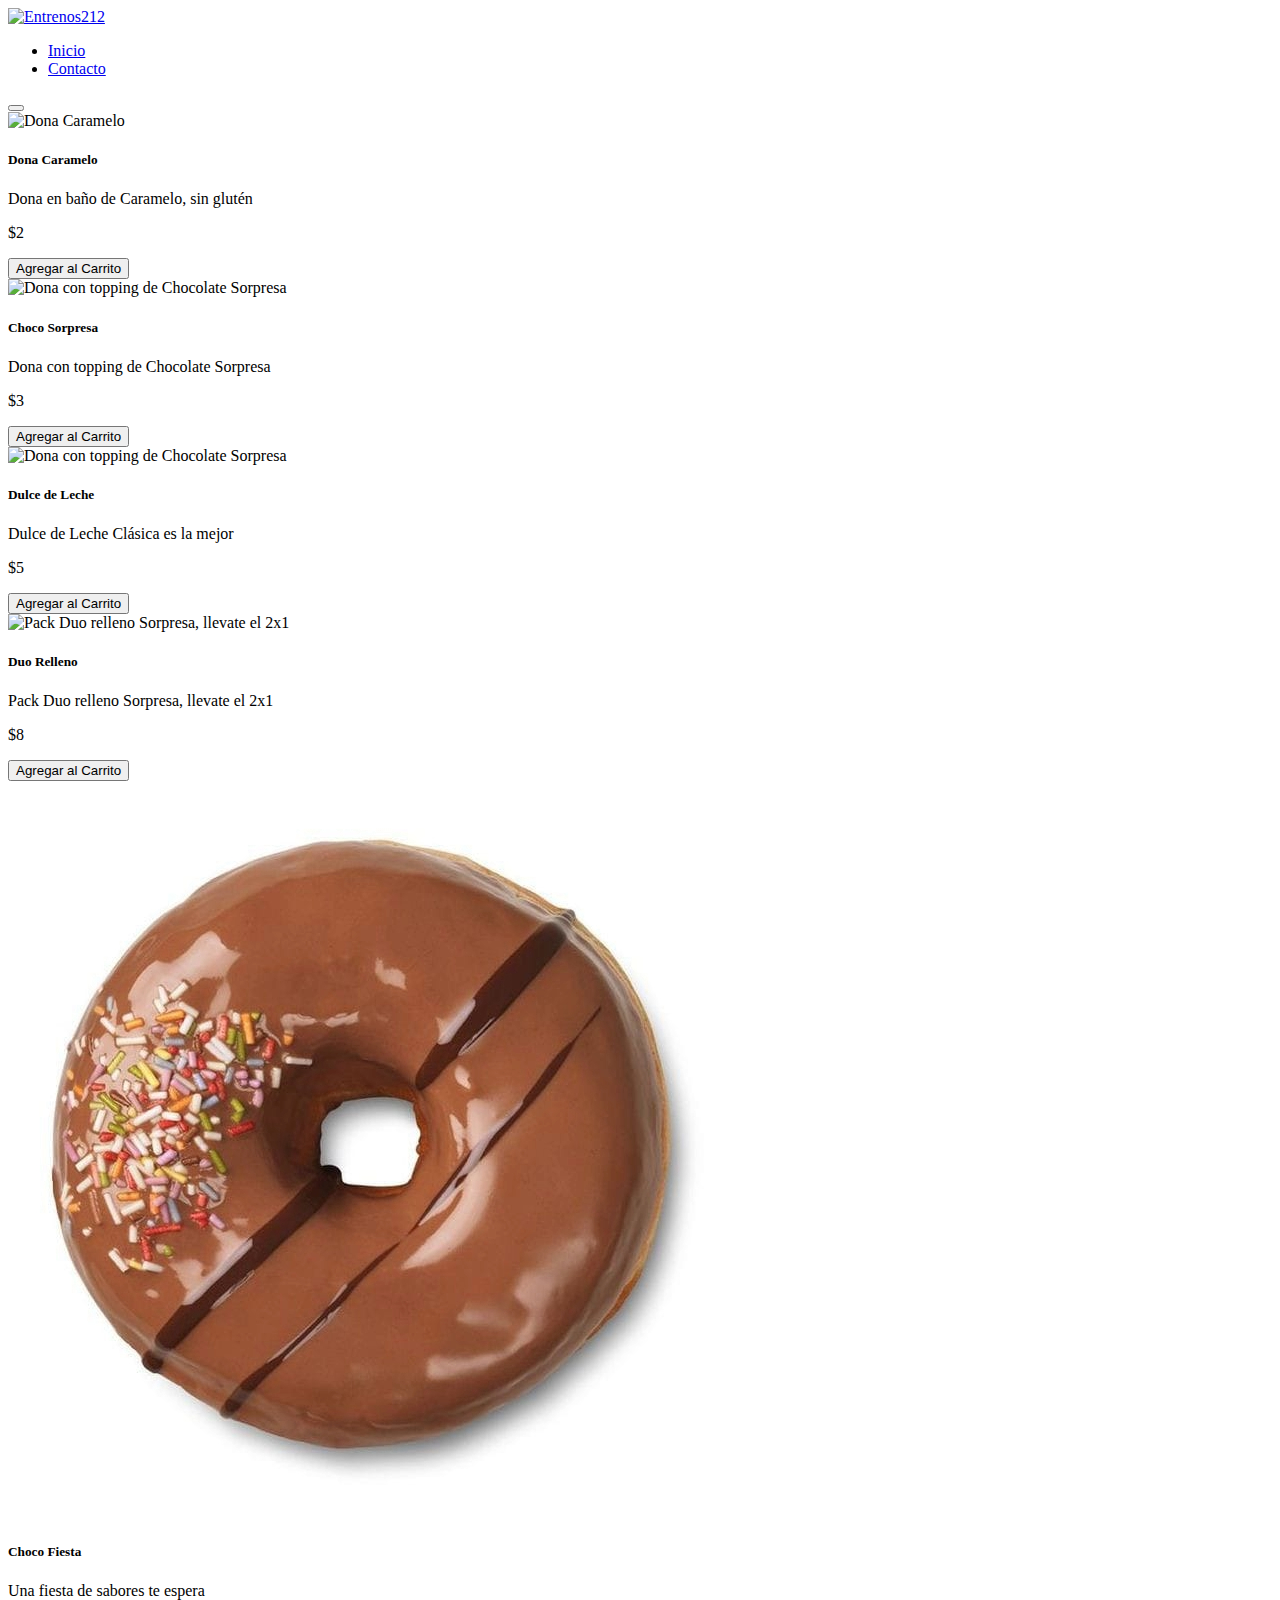
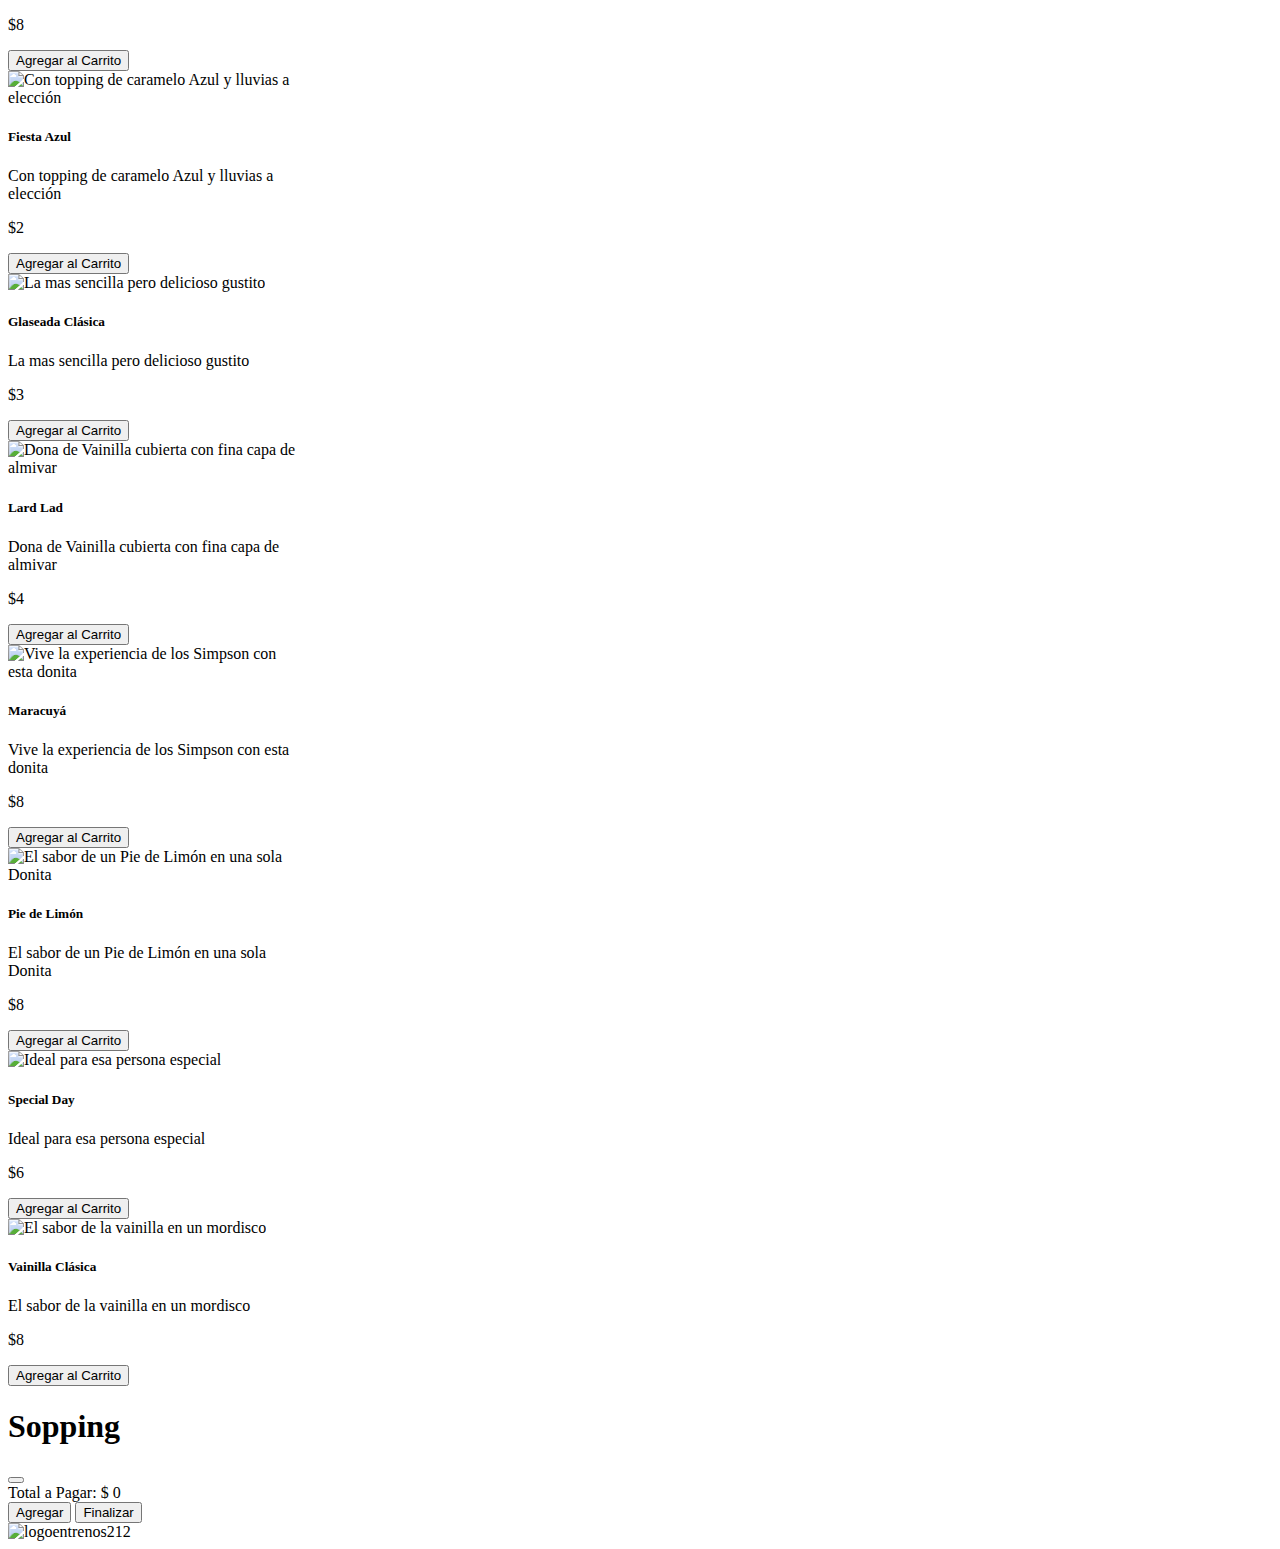
==== index.html @ 99b29cb0 "Pre entrega 3" ====
<!DOCTYPE html>
<html lang="en">

<head>
    <meta charset="UTF-8">
    <meta name="viewport" content="width=device-width, initial-scale=1.0">
    <link href="https://cdn.jsdelivr.net/npm/bootstrap@5.3.1/dist/css/bootstrap.min.css" rel="stylesheet"
        integrity="sha384-4bw+/aepP/YC94hEpVNVgiZdgIC5+VKNBQNGCHeKRQN+PtmoHDEXuppvnDJzQIu9" crossorigin="anonymous">
    <link rel="stylesheet" href="https://cdnjs.cloudflare.com/ajax/libs/font-awesome/6.4.2/css/all.min.css"
        integrity="sha512-z3gLpd7yknf1YoNbCzqRKc4qyor8gaKU1qmn+CShxbuBusANI9QpRohGBreCFkKxLhei6S9CQXFEbbKuqLg0DA=="
        crossorigin="anonymous" referrerpolicy="no-referrer" />
    <link rel="stylesheet" href="css/styles.css">
    <title>Entrenos212</title>
</head>

<body>
    <header>
        <link href="https://fonts.googleapis.com/css2?family=Montserrat:wght@100;200;400&display=swap" rel="stylesheet">
        <nav class="navbar-expand-xl ">
        <nav class="navbar navbar-dark bg-dark">
            <div class="container" id="menu">
                <a class="navbar-brand" href="index.html">
                    <img src="img/logoentrenos212.png" alt="Entrenos212" width="200">
                </a>
                <ul class="navegacion">
                    <li class="nav-item">
                        <a class="nav-link active" aria-current="page" href="index.html">Inicio</a>
                    </li>
                    <li class="nav-item">
                        <a class="nav-link" href="pages/contacto.html">Contacto</a>
                    </li>
                </ul>
                
                <button type="button" class="btn btn-info" data-bs-toggle="modal" data-bs-target="#exampleModal">
                    <i class="fa-solid fa-cart-shopping"></i>
                </button>
            </div>
        </nav>
    </header>
    <main>
        <section class= "container d-flex flex-wrap gap-3" id="contenedor_productos">
                
        </section>
    </main>
    
    <div class="modal fade" id="exampleModal" tabindex="-1" aria-labelledby="exampleModalLabel" aria-hidden="true">
        <div class="modal-dialog">
            <div class="modal-content">
                <div class="modal-header">
                    <h1 class="modal-title fs-5" id="exampleModalLabel">Sopping</h1>
                    <button type="button" class="btn-close" data-bs-dismiss="modal" aria-label="Close"></button>
                </div>
                <div class="modal-body" id="contenedor_carrito">
                </div>
                <div class="text-center" id="total_pagar">
                </div>
                <div class="modal-footer">
                    <button type="button" class="btn btn-info" data-bs-dismiss="modal">Agregar</button>
                    <button type="button" class="btn btn-danger">Finalizar</button>
                </div>
            </div>
        </div>
    </div>
      

<footer>
    <div class="container-fluid">
                <img src="img/logoentrenos212.png" width="200" alt="logoentrenos212">
            </div>
        </div>
    <div>
</footer>

    <script src="https://cdn.jsdelivr.net/npm/bootstrap@5.3.1/dist/js/bootstrap.bundle.min.js"
        integrity="sha384-HwwvtgBNo3bZJJLYd8oVXjrBZt8cqVSpeBNS5n7C8IVInixGAoxmnlMuBnhbgrkm"
        crossorigin="anonymous"></script>
    <script src="./main.js"></script>
</body>

</html>
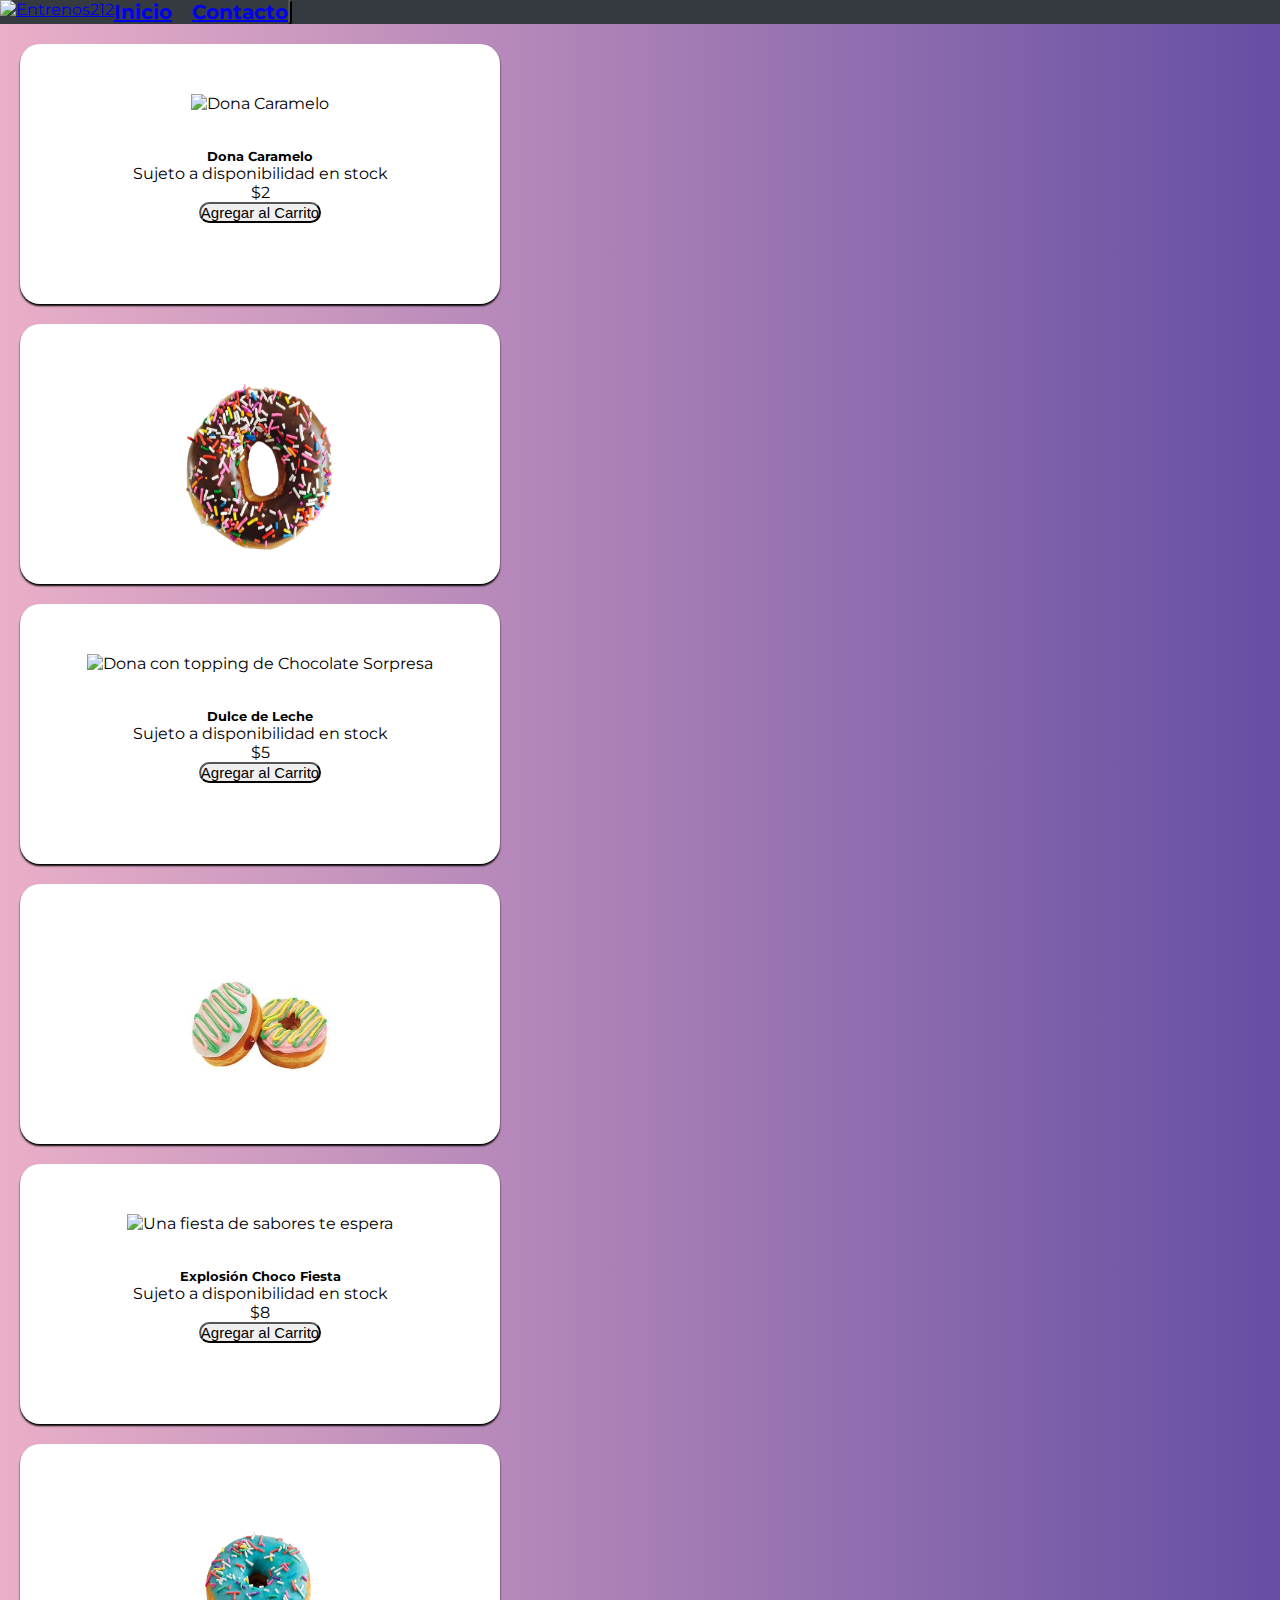
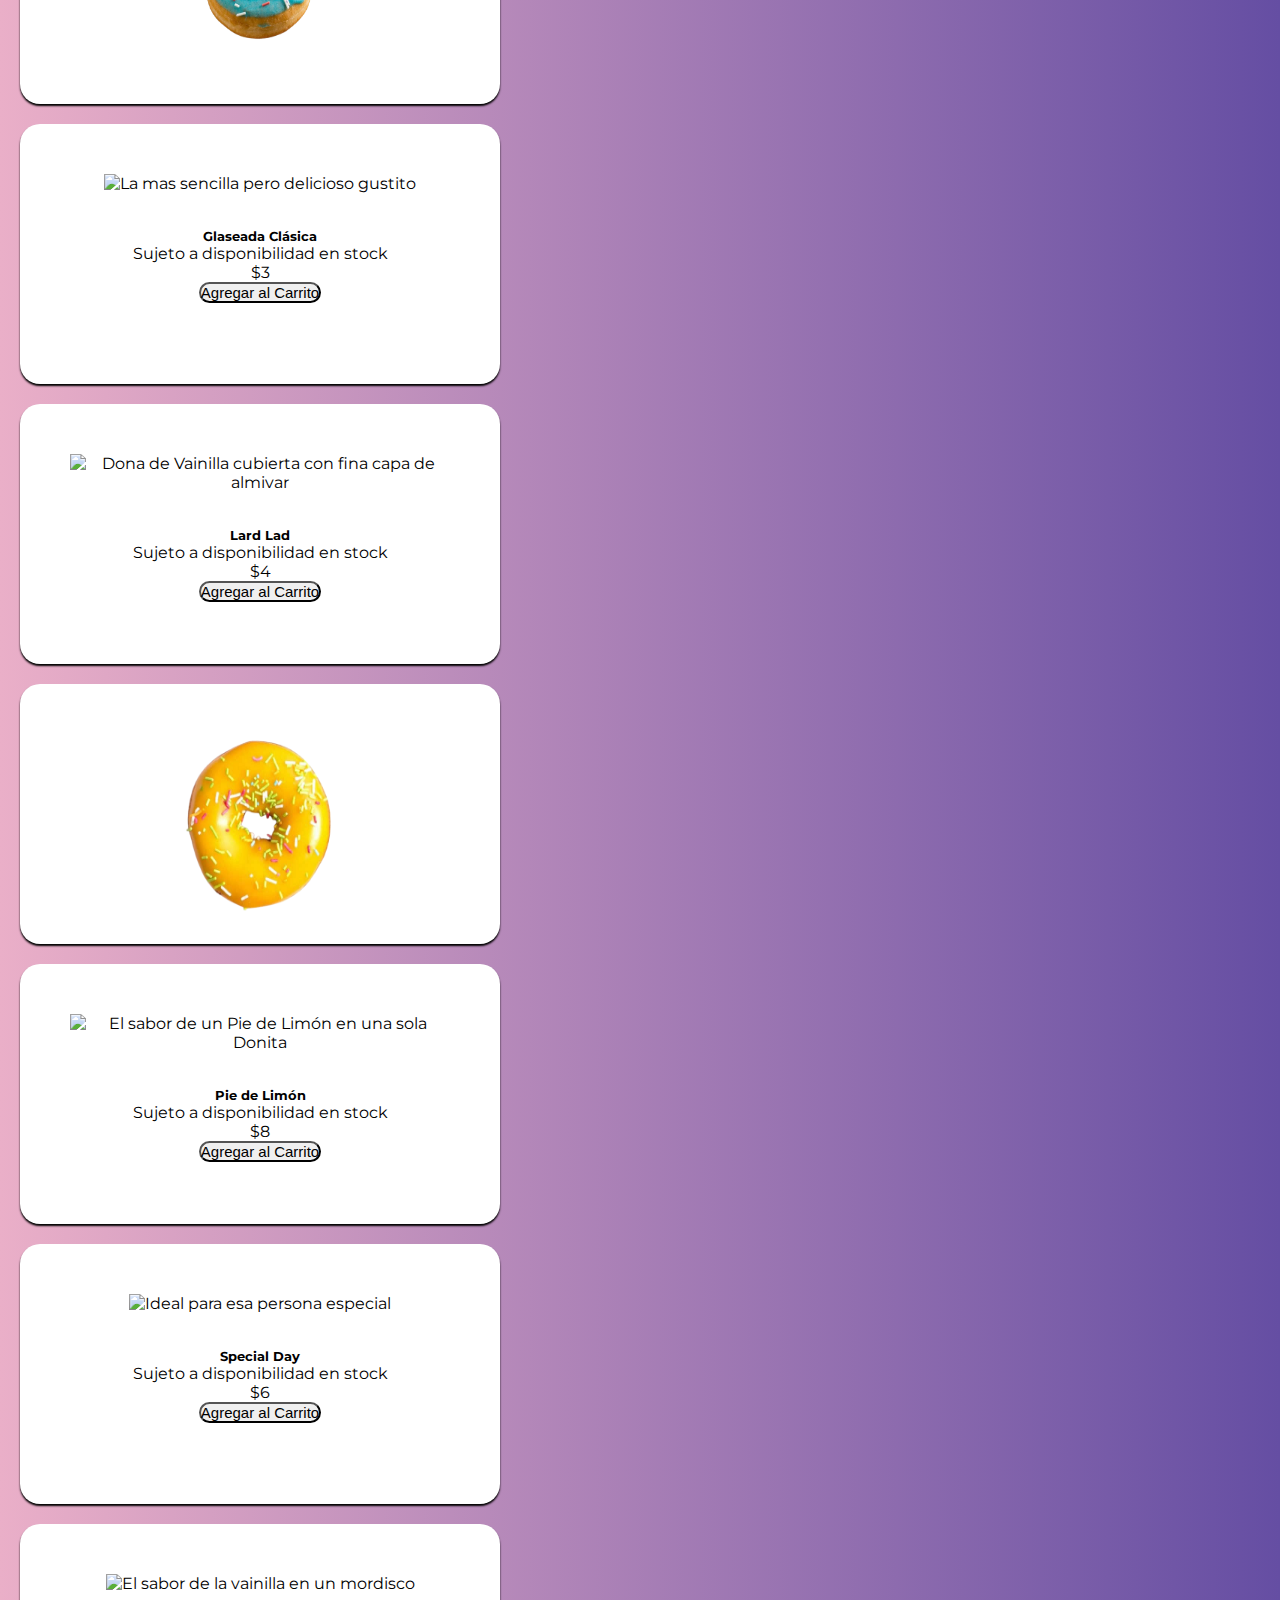
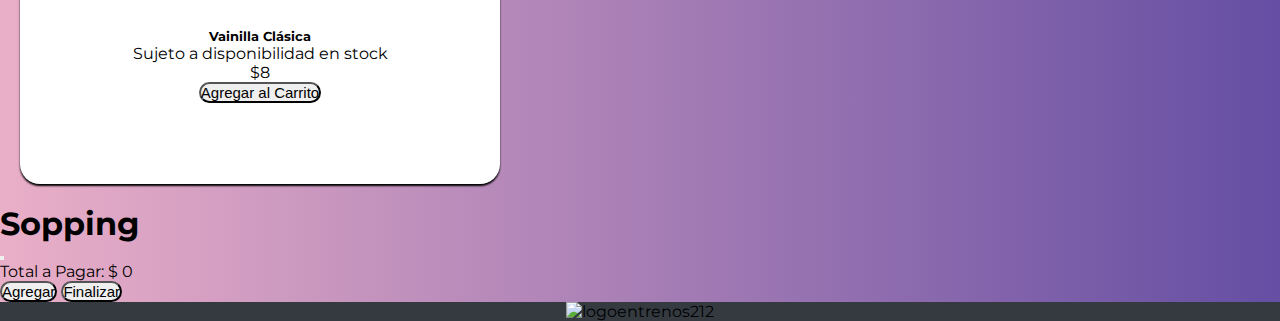
==== commit f321ad4b: "actualización" ====
--- a/index.html
+++ b/index.html
@@ -9,6 +9,8 @@
     <link rel="stylesheet" href="https://cdnjs.cloudflare.com/ajax/libs/font-awesome/6.4.2/css/all.min.css"
         integrity="sha512-z3gLpd7yknf1YoNbCzqRKc4qyor8gaKU1qmn+CShxbuBusANI9QpRohGBreCFkKxLhei6S9CQXFEbbKuqLg0DA=="
         crossorigin="anonymous" referrerpolicy="no-referrer" />
+        <link rel="stylesheet" href="https://cdn.jsdelivr.net/npm/sweetalert2@11.7.29/dist/sweetalert2.min.css">
+
     <link rel="stylesheet" href="css/styles.css">
     <title>Entrenos212</title>
 </head>
@@ -38,7 +40,7 @@
         </nav>
     </header>
     <main>
-        <section class= "container d-flex flex-wrap gap-3" id="contenedor_productos">
+        <section class= "container d-flex flex-wrap gap-4" id="contenedor_productos">
                 
         </section>
     </main>
@@ -56,12 +58,11 @@
                 </div>
                 <div class="modal-footer">
                     <button type="button" class="btn btn-info" data-bs-dismiss="modal">Agregar</button>
-                    <button type="button" class="btn btn-danger">Finalizar</button>
+                    <button type="button" class="btn btn-danger" id="finalizarcompra">Finalizar</button>
                 </div>
             </div>
         </div>
     </div>
-      
 
 <footer>
     <div class="container-fluid">
@@ -71,10 +72,12 @@
     <div>
 </footer>
 
+    <script src="https://cdn.jsdelivr.net/npm/sweetalert2@11.7.29/dist/sweetalert2.all.min.js"></script>
+
     <script src="https://cdn.jsdelivr.net/npm/bootstrap@5.3.1/dist/js/bootstrap.bundle.min.js"
         integrity="sha384-HwwvtgBNo3bZJJLYd8oVXjrBZt8cqVSpeBNS5n7C8IVInixGAoxmnlMuBnhbgrkm"
         crossorigin="anonymous"></script>
     <script src="./main.js"></script>
 </body>
 
-</html>
+</html>--- a/css/styles.css
+++ b/css/styles.css
@@ -0,0 +1,124 @@
+* {
+    margin: 0;
+    padding: 0;
+    margin-left: center;
+}
+
+body {font-family: 'Montserrat', sans-serif;
+    text-decoration: rgb(170, 71, 71);
+    background: #654ea3;  /* fallback for old browsers */
+    background: -webkit-linear-gradient(to right, #eaafc8, #654ea3);  /* Chrome 10-25, Safari 5.1-6 */
+    background: linear-gradient(to right, #eaafc8, #654ea3); /* W3C, IE 10+/ Edge, Firefox 16+, Chrome 26+, Opera 12+, Safari 7+ */
+    
+    }
+
+header{ 
+        background-color: #343a40;
+        justify-content: center;
+        }
+
+#menu {
+
+    display: flex;
+
+}
+
+.navegacion{
+ display: flex;
+ gap: 20px;
+ font-size: 20px;
+ font-weight: bold;
+}
+
+.nav-item {
+    list-style: none;
+    color: white;
+}
+
+.btn{
+  border-radius: 15px;
+  text-align: center;
+  font-size: 15px;
+  justify-content: center;
+}
+
+
+.btn footer{
+  justify-content:baseline;
+}
+
+
+  .card {
+    margin: 20px;
+    padding: 15px;
+    border-radius: 20px;
+    box-shadow: 0 2px 2px black;
+    text-align: center;
+    width: 450px;
+    height: 230px;
+    overflow: hidden;
+    transition: all 0.25s;
+    background-color: white;
+}
+
+
+
+.card:hover {
+    transform: translate(-15px);
+    box-shadow: 0 12px 16px black;
+  }
+
+  .card img {
+    width: 150px;
+    height: 180px;
+    image-rendering: auto;
+    image-orientation: from-image;
+    margin: 20px;
+    padding: 15px;
+}
+
+.contacto {
+    display: flex;
+    align-items: center;
+    justify-content: center;
+    font-weight: bold;
+  }
+
+  .sedes {
+    width: 100%;
+    max-width: 1200px;
+    margin: 0 auto;
+  }
+  
+  .sedes p {
+    font-size: 20px;
+  }
+
+  .horario p {
+    font-size: 20px;
+  }
+  
+  .horario {
+    text-align: center;
+    font-weight: bold;
+  }
+  .horario .horario p {
+    display: flex;
+    align-items: center;
+    justify-content: center;
+    font-weight: bold;
+  }
+
+  h3 {
+    color: #fff;
+    font-size: 30px;
+    font-weight: bold;
+    text-align: center;
+  }
+  
+footer{
+    background-color: #343a40;
+    justify-content: center;
+    text-align: center;
+}
+
